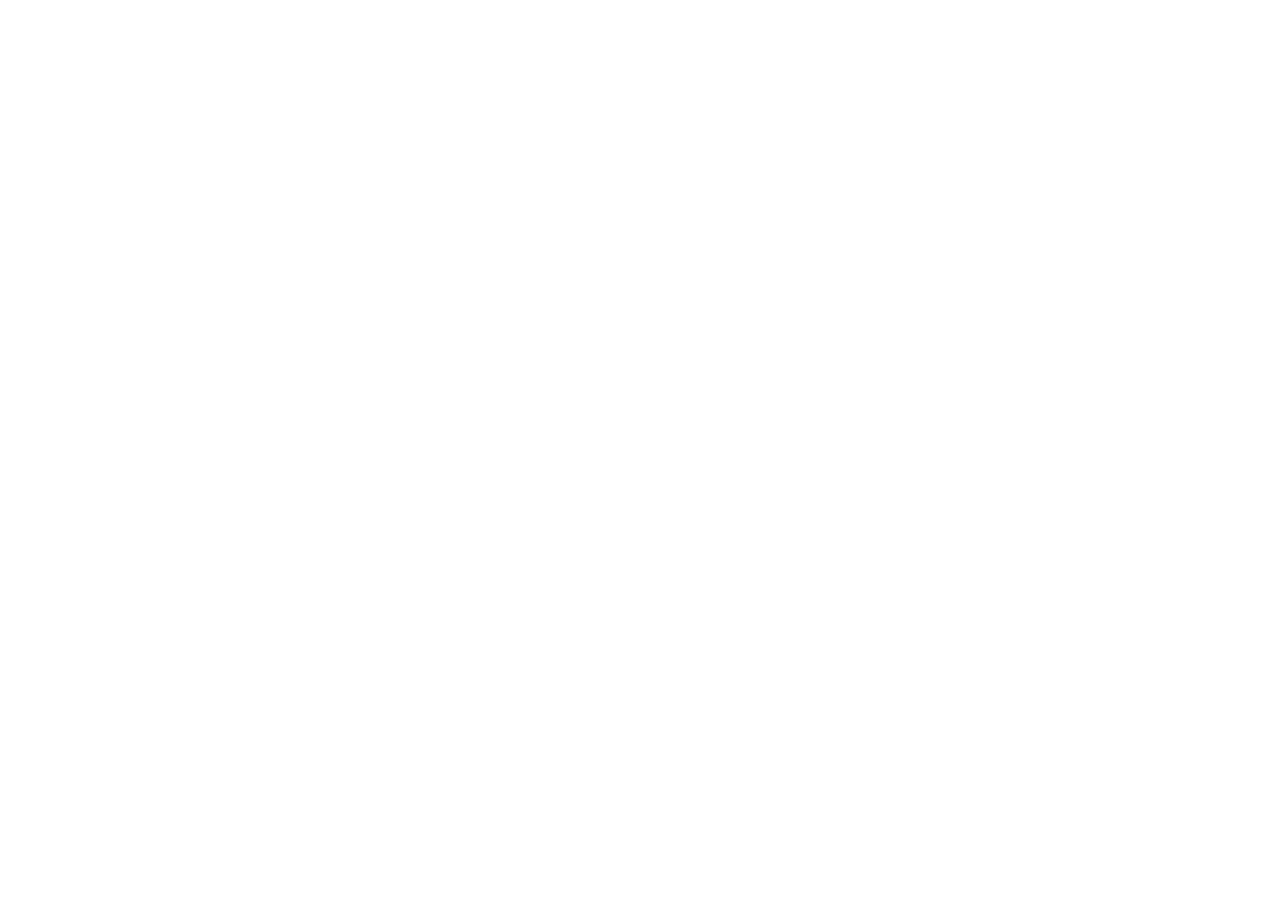
==== index.html @ dca51e0e "Deploying to gh-pages from @ Nadija1smerechuk/goit-js-hw-12@43c07b36797bfab29912b331ae0d71e9655bc588" ====
<!DOCTYPE html>
<html lang="en">
  <head>
    <meta charset="UTF-8" />
    <link rel="icon" type="image/svg+xml" href="/goit-js-hw-12/favicon.svg" />
    <meta name="viewport" content="width=device-width, initial-scale=1.0" />
    <title>Vanilla App Template</title>
    <script type="module" crossorigin src="/goit-js-hw-12/commonHelpers.js"></script>
  </head>
  <body>
    <!-- <header class="header">
  <nav class="nav">
    <ul class="nav-list">
      <li class="nav-item">
        <a href="./page-2.html" class="nav-link">Page 2</a>
      </li>

      <li class="nav-item">
        <a href="./page-3.html" class="nav-link">Page 3</a>
      </li>
    </ul>
  </nav>
</header> -->


    
  </body>
</html>
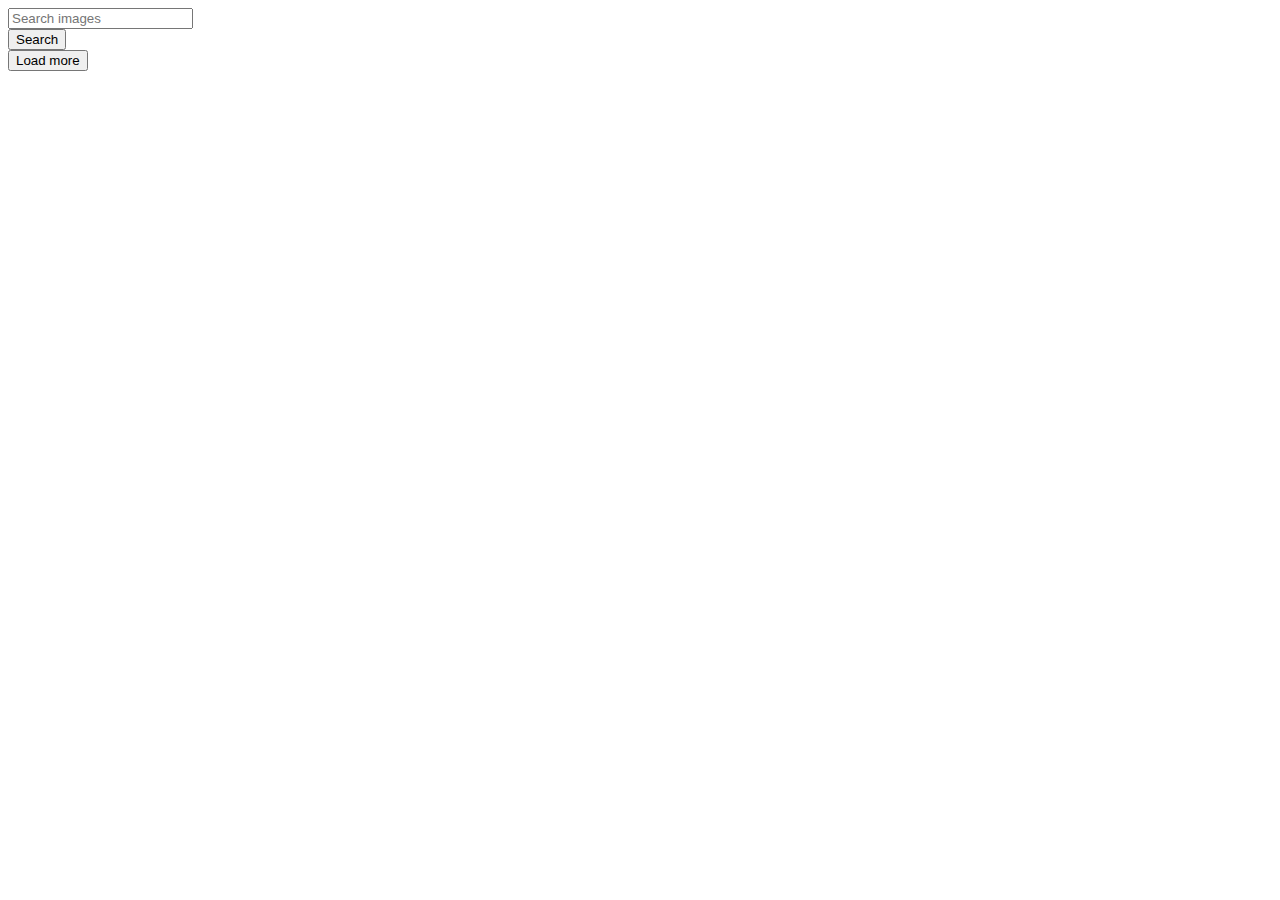
==== commit 3e0d3875: "Deploying to gh-pages from @ Nadija1smerechuk/goit-js-hw-12@df23c68044d06f5f648814c221f088feaeaf63df" ====
--- a/index.html
+++ b/index.html
@@ -5,7 +5,11 @@
     <link rel="icon" type="image/svg+xml" href="/goit-js-hw-12/favicon.svg" />
     <meta name="viewport" content="width=device-width, initial-scale=1.0" />
     <title>Vanilla App Template</title>
+    
     <script type="module" crossorigin src="/goit-js-hw-12/commonHelpers.js"></script>
+    <link rel="modulepreload" crossorigin href="/goit-js-hw-12/assets/vendor-c493984e.js">
+    <link rel="stylesheet" href="/goit-js-hw-12/assets/vendor-1cd1f9d9.css">
+    <link rel="stylesheet" href="/goit-js-hw-12/assets/index-3fe92011.css">
   </head>
   <body>
     <!-- <header class="header">
@@ -22,7 +26,22 @@
   </nav>
 </header> -->
 
+<div class="container">
+  <form class="form" id="search-form">
+    <div class="form-group">
+      <input type="text" class="form-control" name="query" id="search-input" placeholder="Search images" />
+    </div>
+
+    <button type="submit" class="btn btn-primary">Search</button>
+  </form>
+  
+  
+  <div id="gallery" class="gallery"></div>
+  <button type="button" id="load-more" class="load-more hidden">Load more</button>
+  <div id="loader" class="loader hidden"></div>
+</div>
 
     
   </body>
+
 </html>
